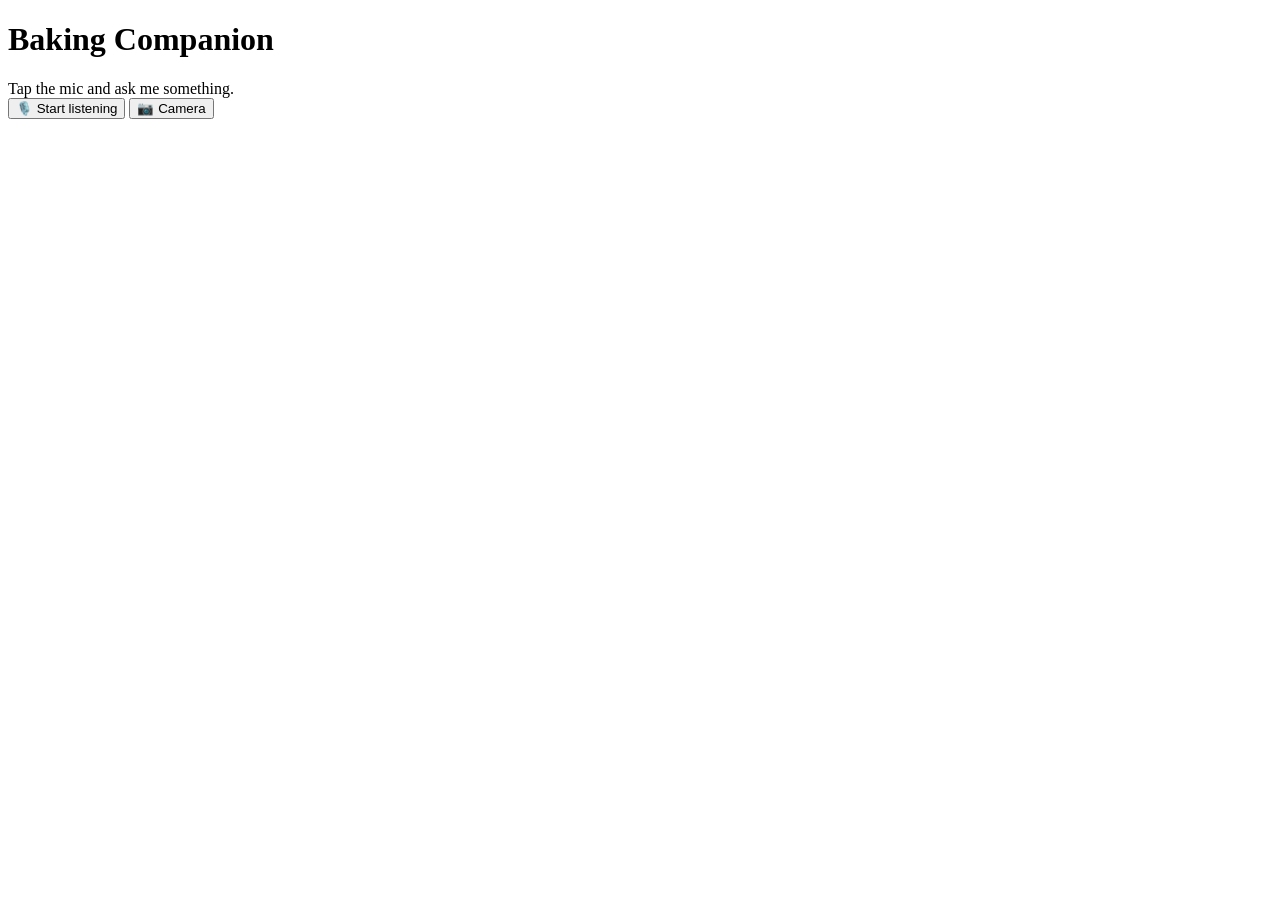
==== baking_companion/webui/index.html @ d47eb919 "Initial commit: baking companion Graph-driven, confirm-only baking assistant: Pydantic recipe schema" ====
<!DOCTYPE html>
<html lang="en">
<head>
  <meta charset="utf-8">
  <meta name="viewport" content="width=device-width, initial-scale=1, maximum-scale=1">
  <title>Baking Companion</title>
  <link rel="stylesheet" href="/static/style.css">
</head>
<body>
  <header>
    <h1 id="bakeName">Baking Companion</h1>
    <div id="eta" class="eta"></div>
  </header>

  <div id="assistant" class="assistant">Tap the mic and ask me something.</div>
  <div id="heard" class="heard"></div>

  <div class="controls">
    <button id="micBtn" class="mic">🎙️ Start listening</button>
    <button id="camBtn" class="cam">📷 Camera</button>
    <button id="snapBtn" class="snap" hidden>Capture</button>
  </div>

  <div id="camWrap" class="camwrap" hidden>
    <video id="video" autoplay playsinline muted></video>
    <canvas id="canvas" hidden></canvas>
  </div>

  <section id="alerts" class="alerts"></section>

  <ol id="steps" class="steps"></ol>

  <script src="/static/app.js"></script>
</body>
</html>
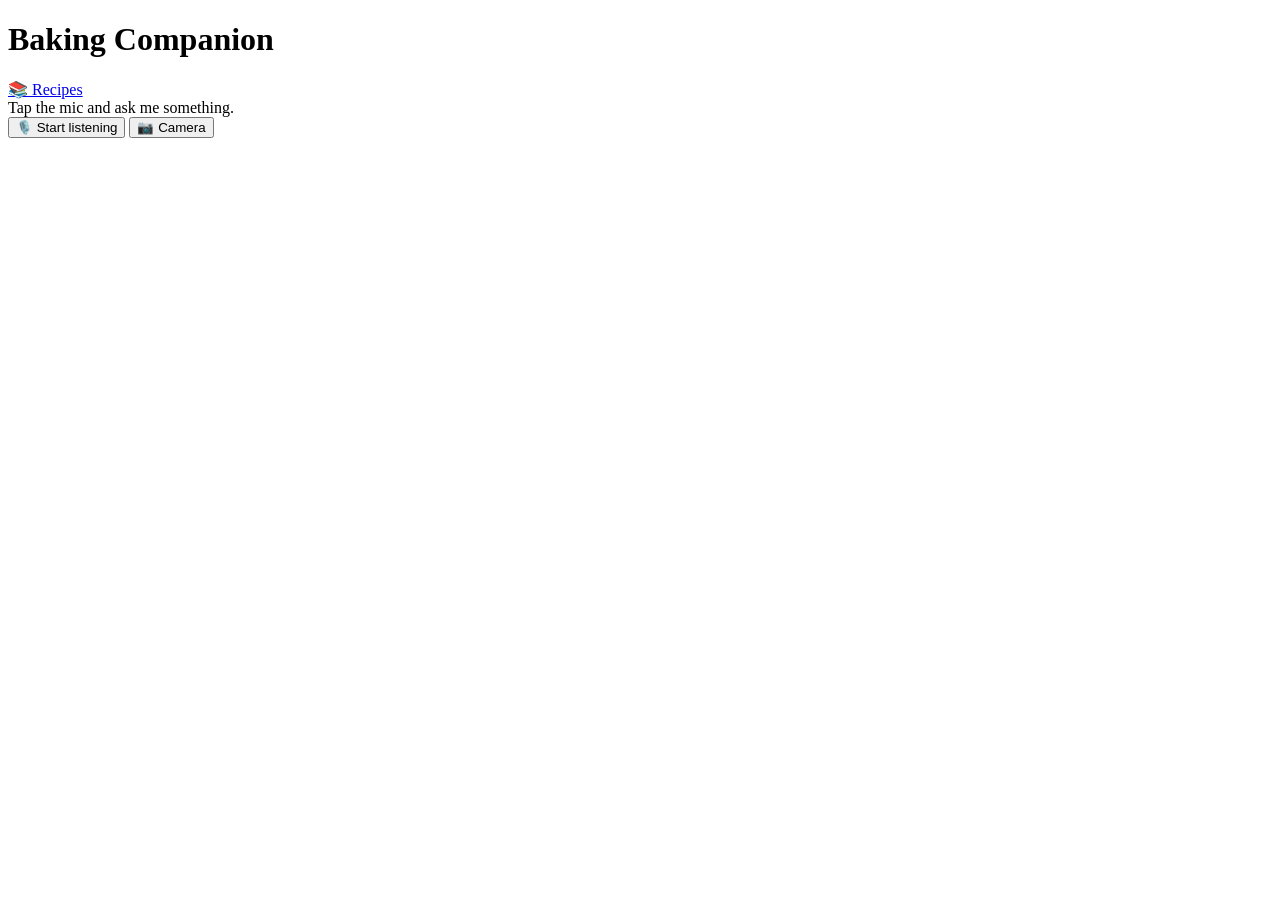
==== commit 625e8786: "Add recipe management: library + AI import (URL/text/photos) + review/edit UI New library.py (YAML r" ====
--- a/baking_companion/webui/index.html
+++ b/baking_companion/webui/index.html
@@ -9,7 +9,7 @@
 <body>
   <header>
     <h1 id="bakeName">Baking Companion</h1>
-    <div id="eta" class="eta"></div>
+    <div><a href="/recipes" class="navlink">📚 Recipes</a> &nbsp; <span id="eta" class="eta"></span></div>
   </header>
 
   <div id="assistant" class="assistant">Tap the mic and ask me something.</div>
@@ -28,6 +28,8 @@
 
   <section id="alerts" class="alerts"></section>
 
+  <section id="gallery" class="gallery"></section>
+
   <ol id="steps" class="steps"></ol>
 
   <script src="/static/app.js"></script>
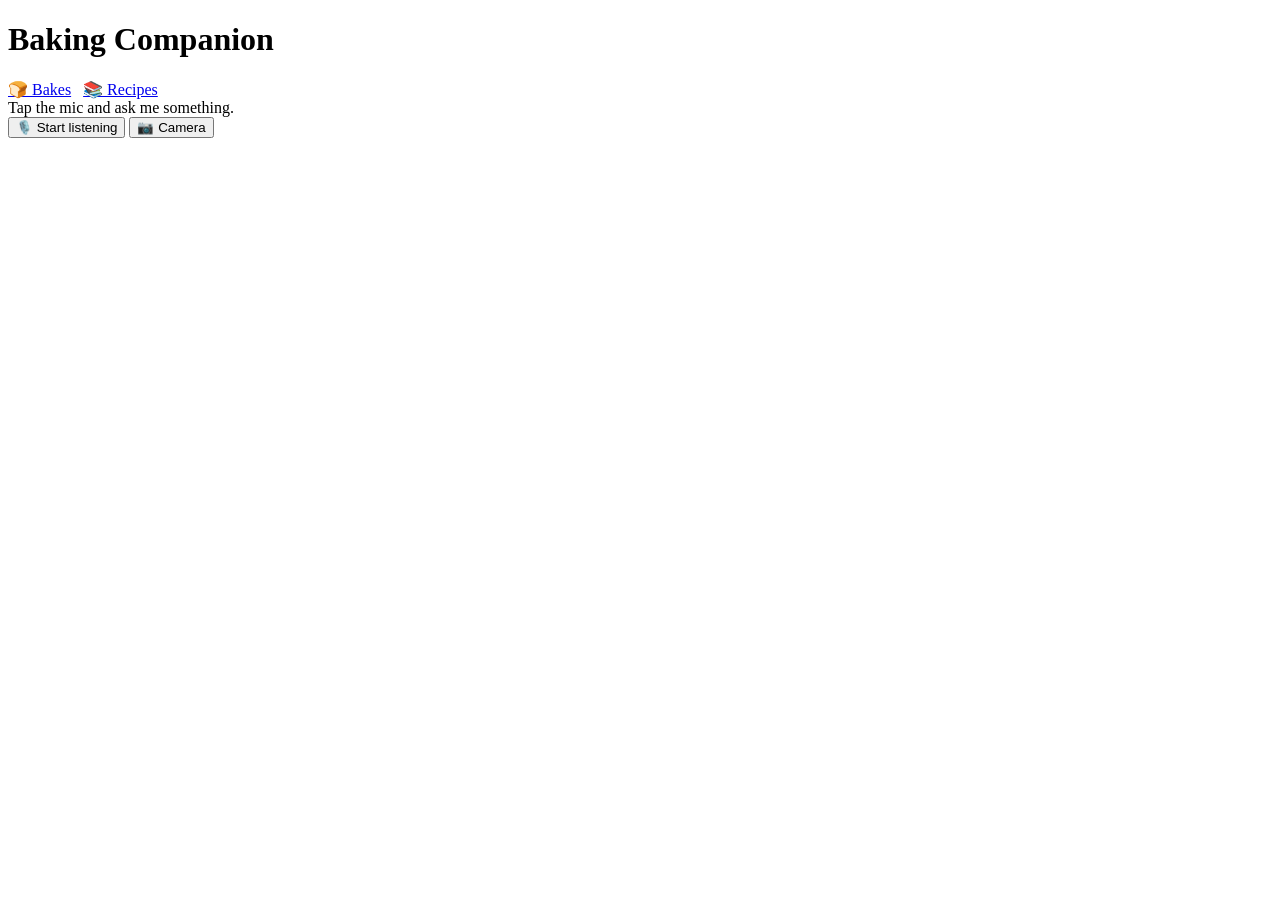
==== commit 8dc9e72a: "Add instance flow: start/switch bakes + manual state control + video Server resolves the current bak" ====
--- a/baking_companion/webui/index.html
+++ b/baking_companion/webui/index.html
@@ -9,7 +9,7 @@
 <body>
   <header>
     <h1 id="bakeName">Baking Companion</h1>
-    <div><a href="/recipes" class="navlink">📚 Recipes</a> &nbsp; <span id="eta" class="eta"></span></div>
+    <div><a href="/bakes" class="navlink">🍞 Bakes</a> &nbsp; <a href="/recipes" class="navlink">📚 Recipes</a> &nbsp; <span id="eta" class="eta"></span></div>
   </header>
 
   <div id="assistant" class="assistant">Tap the mic and ask me something.</div>
@@ -19,6 +19,7 @@
     <button id="micBtn" class="mic">🎙️ Start listening</button>
     <button id="camBtn" class="cam">📷 Camera</button>
     <button id="snapBtn" class="snap" hidden>Capture</button>
+    <button id="recBtn" class="cam" hidden>🎥 Record</button>
   </div>
 
   <div id="camWrap" class="camwrap" hidden>
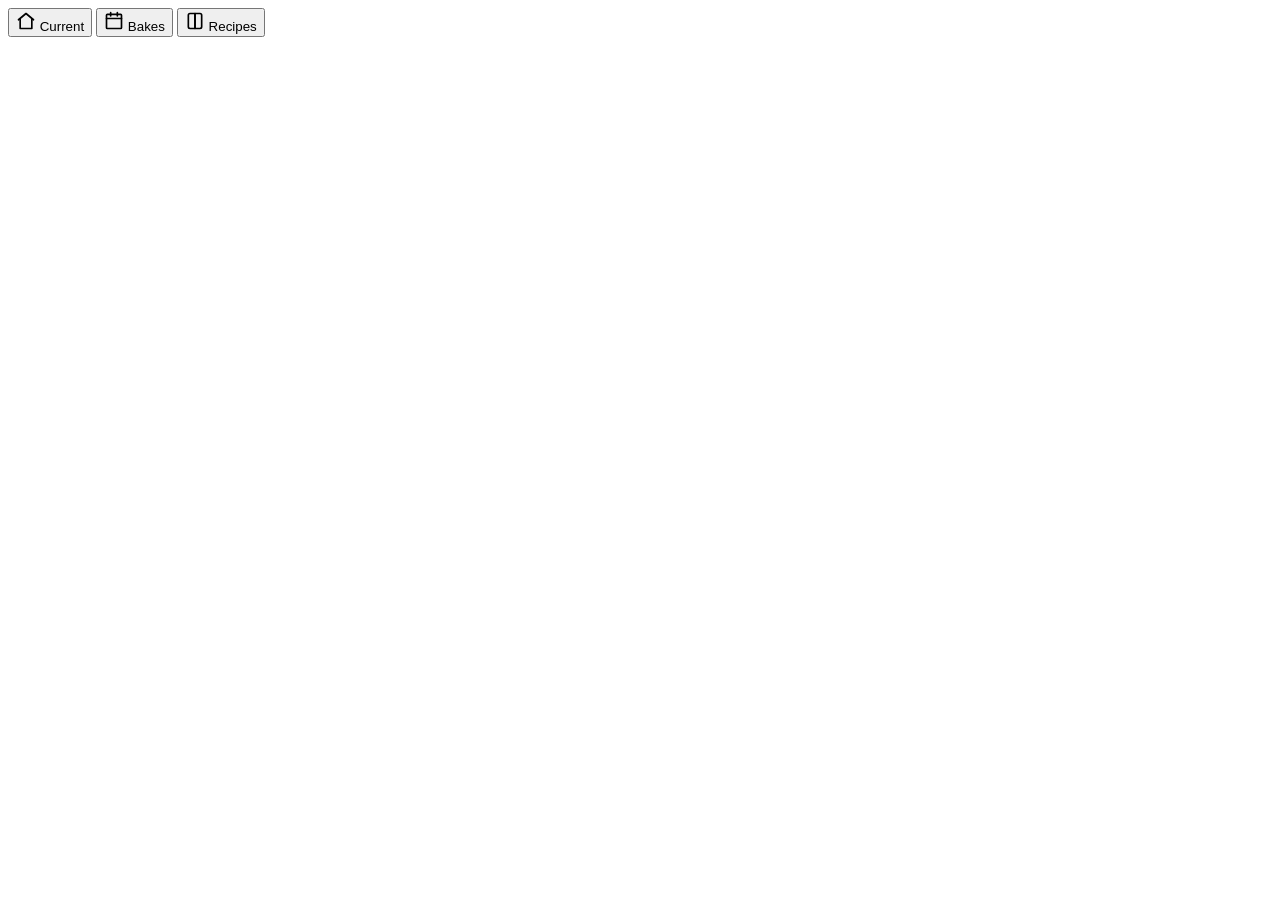
==== commit bb884273: "Rebuild web UI as a single-page app in the Modernist design system Imported the Claude Design mockup" ====
--- a/baking_companion/webui/index.html
+++ b/baking_companion/webui/index.html
@@ -4,34 +4,71 @@
   <meta charset="utf-8">
   <meta name="viewport" content="width=device-width, initial-scale=1, maximum-scale=1">
   <title>Baking Companion</title>
-  <link rel="stylesheet" href="/static/style.css">
+  <link rel="stylesheet" href="/static/ds.css">
+  <link rel="stylesheet" href="/static/app.css">
 </head>
 <body>
-  <header>
-    <h1 id="bakeName">Baking Companion</h1>
-    <div><a href="/bakes" class="navlink">🍞 Bakes</a> &nbsp; <a href="/recipes" class="navlink">📚 Recipes</a> &nbsp; <span id="eta" class="eta"></span></div>
-  </header>
+  <div class="app">
+    <div id="screenArea" class="screenArea"></div>
 
-  <div id="assistant" class="assistant">Tap the mic and ask me something.</div>
-  <div id="heard" class="heard"></div>
+    <nav class="tabbar" id="tabbar">
+      <button data-tab="current">
+        <svg width="20" height="20" viewBox="0 0 24 24" fill="none" stroke="currentColor" stroke-width="2" stroke-linecap="round" stroke-linejoin="round"><path d="M3 10.5 12 3l9 7.5"></path><path d="M5 9.5V21h14V9.5"></path></svg>
+        <span>Current</span>
+      </button>
+      <button data-tab="bakes">
+        <svg width="20" height="20" viewBox="0 0 24 24" fill="none" stroke="currentColor" stroke-width="2" stroke-linecap="round" stroke-linejoin="round"><rect x="3" y="4" width="18" height="17" rx="1"></rect><line x1="3" y1="9" x2="21" y2="9"></line><line x1="8" y1="2" x2="8" y2="6"></line><line x1="16" y1="2" x2="16" y2="6"></line></svg>
+        <span>Bakes</span>
+      </button>
+      <button data-tab="recipes">
+        <svg width="20" height="20" viewBox="0 0 24 24" fill="none" stroke="currentColor" stroke-width="2" stroke-linecap="round" stroke-linejoin="round"><path d="M4 5a2 2 0 0 1 2-2h6v18H6a2 2 0 0 1-2-2z"></path><path d="M20 5a2 2 0 0 0-2-2h-6v18h6a2 2 0 0 0 2-2z"></path></svg>
+        <span>Recipes</span>
+      </button>
+    </nav>
 
-  <div class="controls">
-    <button id="micBtn" class="mic">🎙️ Start listening</button>
-    <button id="camBtn" class="cam">📷 Camera</button>
-    <button id="snapBtn" class="snap" hidden>Capture</button>
-    <button id="recBtn" class="cam" hidden>🎥 Record</button>
+    <div id="toast" class="toast" hidden></div>
+
+    <!-- camera panel -->
+    <div id="camera" class="camera" hidden>
+      <div class="stage">
+        <video id="video" autoplay playsinline muted></video>
+        <span id="recIndicator" class="rec" hidden><span class="dot"></span>REC</span>
+        <span id="camTarget" class="target"></span>
+        <span id="camStatus" class="status"></span>
+        <canvas id="canvas" hidden></canvas>
+      </div>
+      <div class="bar">
+        <button class="btn btn-icon" id="camClose" title="Close">
+          <svg width="22" height="22" viewBox="0 0 24 24" fill="none" stroke="currentColor" stroke-width="2"><line x1="6" y1="6" x2="18" y2="18"></line><line x1="18" y1="6" x2="6" y2="18"></line></svg>
+        </button>
+        <button class="shutter" id="camSnap" title="Photo"></button>
+        <button class="btn btn-icon" id="camRecord" title="Record">
+          <svg width="22" height="22" viewBox="0 0 24 24" fill="none" stroke="currentColor" stroke-width="2"><rect x="2" y="6" width="14" height="12" rx="2"></rect><path d="M16 10 22 6v12l-6-4z"></path></svg>
+        </button>
+      </div>
+    </div>
+
+    <!-- lightbox -->
+    <div id="lightbox" class="lightbox" hidden><div class="frame" id="lightboxFrame"></div></div>
+
+    <!-- finish & share dialog -->
+    <div id="finishDialog" class="dialog-backdrop" hidden>
+      <div class="dialog">
+        <span class="dialog-title">Bake finished</span>
+        <div class="dialog-body">
+          <div style="background:var(--color-neutral-200);aspect-ratio:16/10;display:flex;flex-direction:column;align-items:center;justify-content:center;gap:6px;margin-bottom:10px">
+            <h4 id="finishName" style="margin:0"></h4>
+            <p style="margin:0;font-size:12px;opacity:.6">Timelapse + result card preview</p>
+          </div>
+          A shareable card with your timelapse and final result photo.
+        </div>
+        <div class="dialog-actions">
+          <button class="btn btn-secondary" id="finishClose">Close</button>
+          <button class="btn btn-primary" id="finishShare">Download</button>
+        </div>
+      </div>
+    </div>
   </div>
-
-  <div id="camWrap" class="camwrap" hidden>
-    <video id="video" autoplay playsinline muted></video>
-    <canvas id="canvas" hidden></canvas>
-  </div>
-
-  <section id="alerts" class="alerts"></section>
-
-  <section id="gallery" class="gallery"></section>
-
-  <ol id="steps" class="steps"></ol>
 
   <script src="/static/app.js"></script>
 </body>
